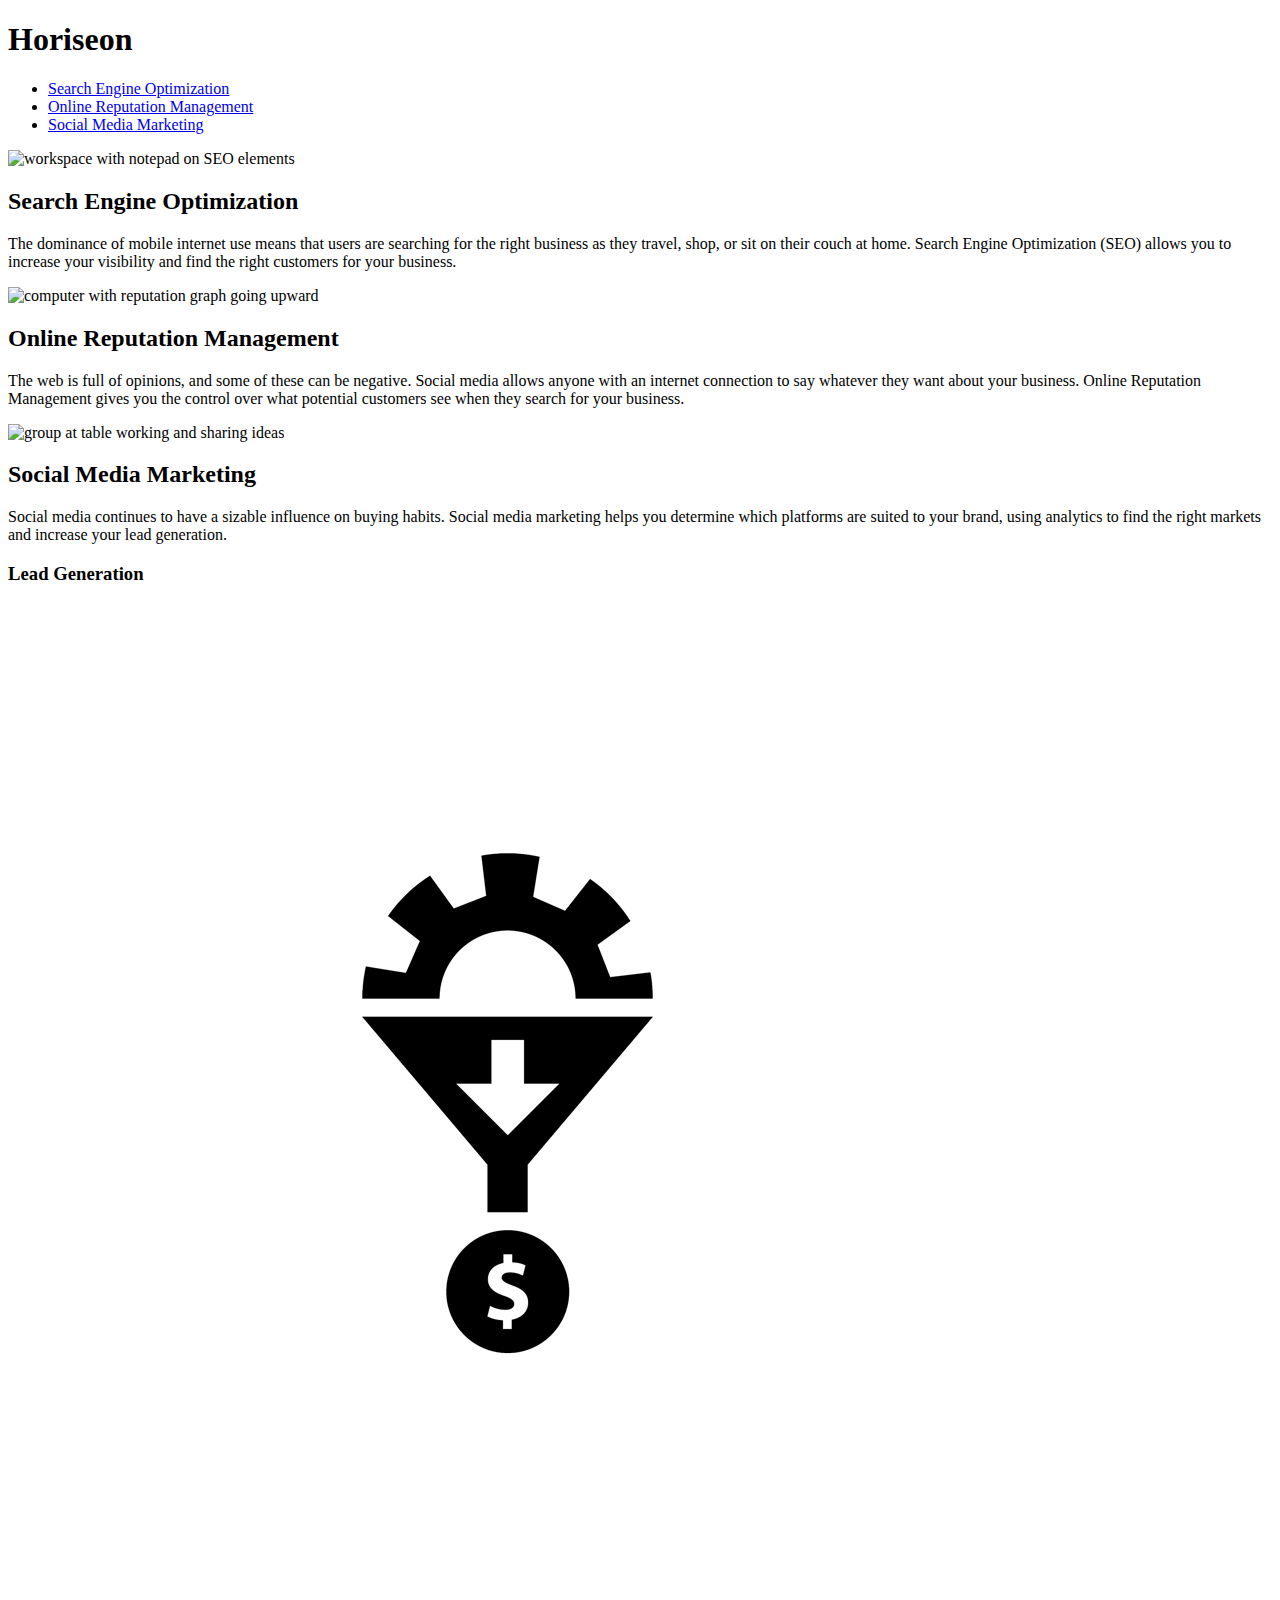
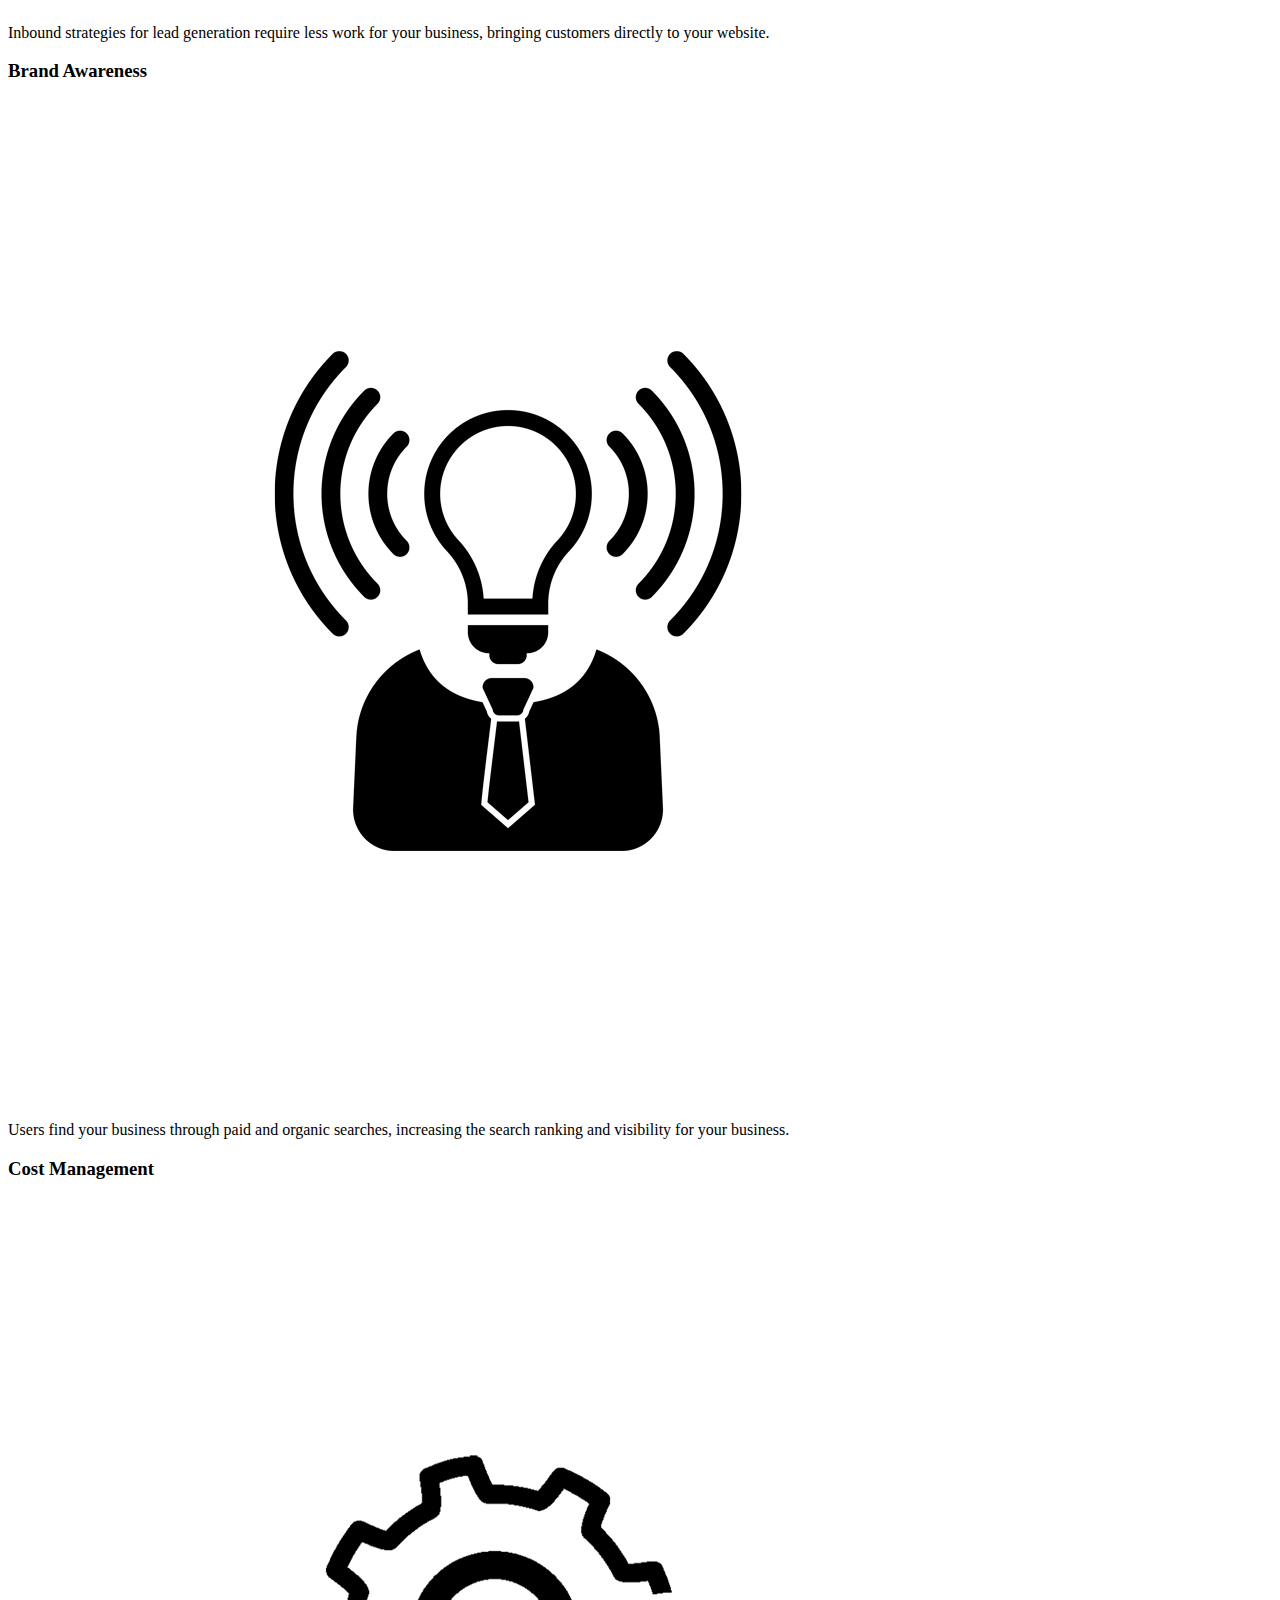
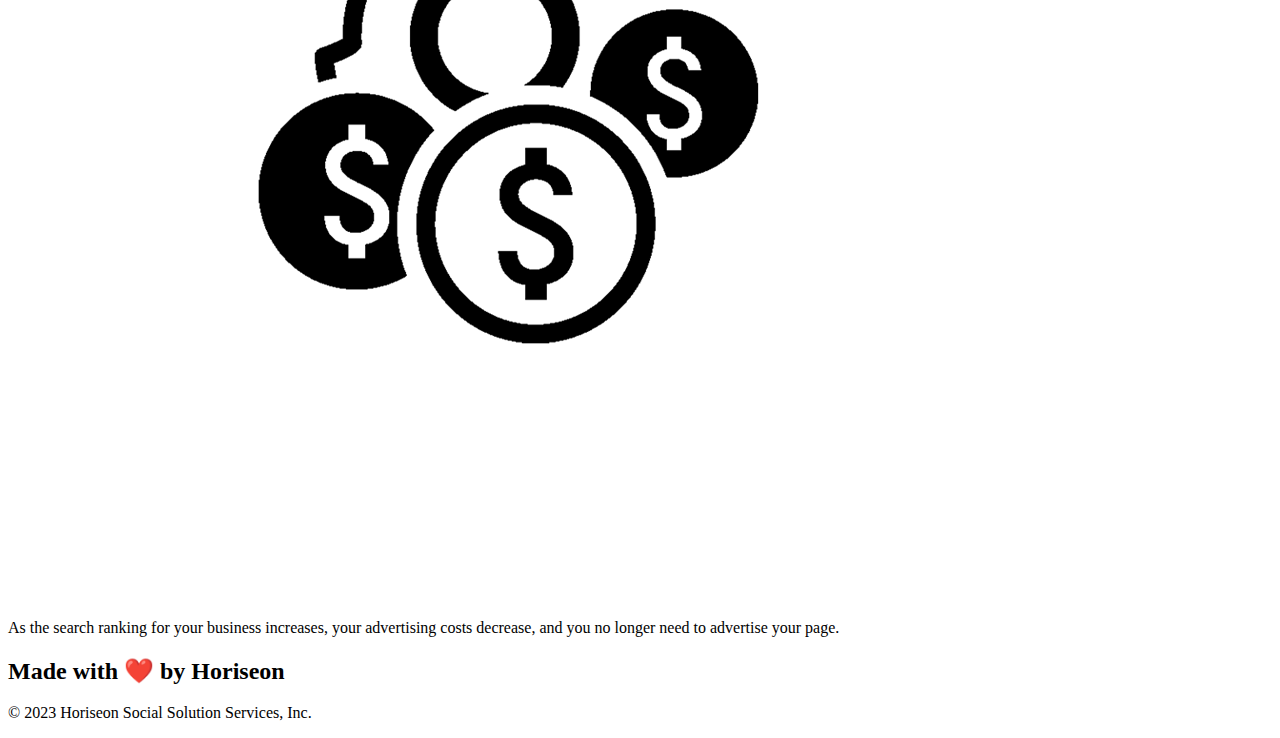
==== index.html @ 6b9ea1cb "changed file structure" ====
<!DOCTYPE html>
<html lang="en-us">

<head>
    <meta charset="UTF-8" />
    <link rel="stylesheet" type="style/css" href="./assets/css/style.css">
    <title>Horiseon Online Marketing</title>
</head>

<body>
    <nav class="header">
        <h1>Hori<span class="seo">seo</span>n</h1>
        <section>
            <ul>
                <li>
                    <a href="#search-engine-optimization">Search Engine Optimization</a>
                </li>
                <li>
                    <a href="#online-reputation-management">Online Reputation Management</a>
                </li>
                <li>
                    <a href="#social-media-marketing">Social Media Marketing</a>
                </li>
            </ul>
        </section>
    </nav>
    <section class="hero"></section>
    <main class="content">
        <section id="search-engine-optimization" class="search-engine-optimization">
            <img src="./assets/images/search-engine-optimization.jpg" class="float-left" alt="workspace with notepad on SEO elements" />
            <h2>Search Engine Optimization</h2>
            <p>
                The dominance of mobile internet use means that users are searching for the right business as they travel, shop, or sit on their couch at home. Search Engine Optimization (SEO) allows you to increase your visibility and find the right customers for your business.
            </p>
        </section>
        <section id="online-reputation-management" class="online-reputation-management">
            <img src="./assets/images/online-reputation-management.jpg" class="float-right" alt="computer with reputation graph going upward"/>
            <h2>Online Reputation Management</h2>
            <p>
                The web is full of opinions, and some of these can be negative. Social media allows anyone with an internet connection to say whatever they want about your business. Online Reputation Management gives you the control over what potential customers see when they search for your business.
            </p>
        </section>
        <section id="social-media-marketing" class="social-media-marketing">
            <img src="./assets/images/social-media-marketing.jpg" class="float-left" alt="group at table working and sharing ideas"/>
            <h2>Social Media Marketing</h2>
            <p>
                Social media continues to have a sizable influence on buying habits. Social media marketing helps you determine which platforms are suited to your brand, using analytics to find the right markets and increase your lead generation.
            </p>
        </section>
    </main>
    <aside class="benefits">
        <section class="benefit-lead">
            <h3>Lead Generation</h3>
            <img src="./assets/images/lead-generation.png" alt="half gear with arrow pointing to dollar sign"/>
            <p>
                Inbound strategies for lead generation require less work for your business, bringing customers directly to your website.
            </p>
        </section>
        <section class="benefit-brand">
            <h3>Brand Awareness</h3>
            <img src="./assets/images/brand-awareness.png" alt="person in suit with lightbulb for head"/>
            <p>
                Users find your business through paid and organic searches, increasing the search ranking and visibility for your business.
            </p>
        </section>
        <section class="benefit-cost">
            <h3>Cost Management</h3>
            <img src="./assets/images/cost-management.png" alt="gear with three dollar signs"></img>
            <p>
                As the search ranking for your business increases, your advertising costs decrease, and you no longer need to advertise your page.
            </p>
        </section>
    </aside>
    <footer class="footer">
        <h2>Made with ❤️️ by Horiseon</h2>
        <p>
            &copy; 2023 Horiseon Social Solution Services, Inc.
        </p>
    </footer>
</body>

</html>
---- assets/css/style.css ----
/* Reset default styles and apply box model */
* {
    box-sizing: border-box;
    padding: 0;
    margin: 0;
}

/* Set body background color */
body {
    background-color: #d9dcd6;
}

/* Header styles */
.header {
    padding: 20px;
    font-family: 'Trebuchet MS', 'Lucida Sans Unicode', 'Lucida Grande', 'Lucida Sans', Arial, sans-serif;
    background-color: #2a607c;
    color: #ffffff;
}

/* Header heading styles */
.header h1 {
    display: inline-block;
    font-size: 48px;
}

/* SEO text color within header */
.header h1 .seo {
    color: #d9dcd6;
}

/* Header section styles for navigation and links */
.header section {
    padding-top: 15px;
    margin-right: 20px;
    float: right;
    font-family: 'Gill Sans', 'Gill Sans MT', Calibri, 'Trebuchet MS', sans-serif;
    font-size: 20px;
}

/* Unordered list styles within header section */
.header section ul {
    list-style-type: none;
}

/* List item styles within header section */
.header section ul li {
    display: inline-block;
    margin-left: 25px;
}

/* Anchor styles for links */
a {
    color: #ffffff;
    text-decoration: none;
}

/* Paragraph font size */
p {
    font-size: 16px;
}

/* Hero section styles */
.hero {
    height: 800px;
    width: 100%;
    margin-bottom: 25px;
    background-image: url("../images/digital-marketing-meeting.jpg");
    background-size: cover;
    background-position: center;
}

/* Float left styles */
.float-left {
    float: left;
    margin-right: 25px;
}

/* Float right styles */
.float-right {
    float: right;
    margin-left: 25px;
}

/* Content styles */
.content {
    width: 75%;
    display: inline-block;
    margin-left: 20px;
}

/* Benefits section styles */
.benefits {
    margin-right: 20px;
    padding: 20px;
    clear: both;
    float: right;
    width: 20%;
    height: 100%;
    font-family: 'Gill Sans', 'Gill Sans MT', Calibri, 'Trebuchet MS', sans-serif;
    background-color: #2589bd;
}

/* Individual benefit styles */
.benefit-lead, .benefit-brand, .benefit-cost {
    margin-bottom: 32px;
    color: #ffffff;
}

/* Heading styles within benefits */
.benefit-lead h3, .benefit-brand h3, .benefit-cost h3 {
    margin-bottom: 10px;
    text-align: center;
}

/* Image styles within benefits */
.benefit-lead img, .benefit-brand img, .benefit-cost img {
    display: block;
    margin: 10px auto;
    max-width: 150px;
}

/* SEO section styles */
.search-engine-optimization, .online-reputation-management, .social-media-marketing {
    margin-bottom: 20px;
    padding: 50px;
    height: 300px;
    font-family: 'Gill Sans', 'Gill Sans MT', Calibri, 'Trebuchet MS', sans-serif;
    background-color: #0072bb;
    color: #ffffff;
}

/* Image styles within SEO section */
.search-engine-optimization img, .online-reputation-management img, .social-media-marketing img {
    max-height: 200px;
}

/* Heading styles within SEO section */
.search-engine-optimization h2, .online-reputation-management h2, .social-media-marketing h2 {
    margin-bottom: 20px;
    font-size: 36px;
}

/* Footer section styles */
.footer {
    padding: 30px;
    clear: both;
    font-family: 'Trebuchet MS', 'Lucida Sans Unicode', 'Lucida Grande', 'Lucida Sans', Arial, sans-serif;
    text-align: center;
}

/* Footer heading styles */
.footer h2 {
    font-size: 20px;
}
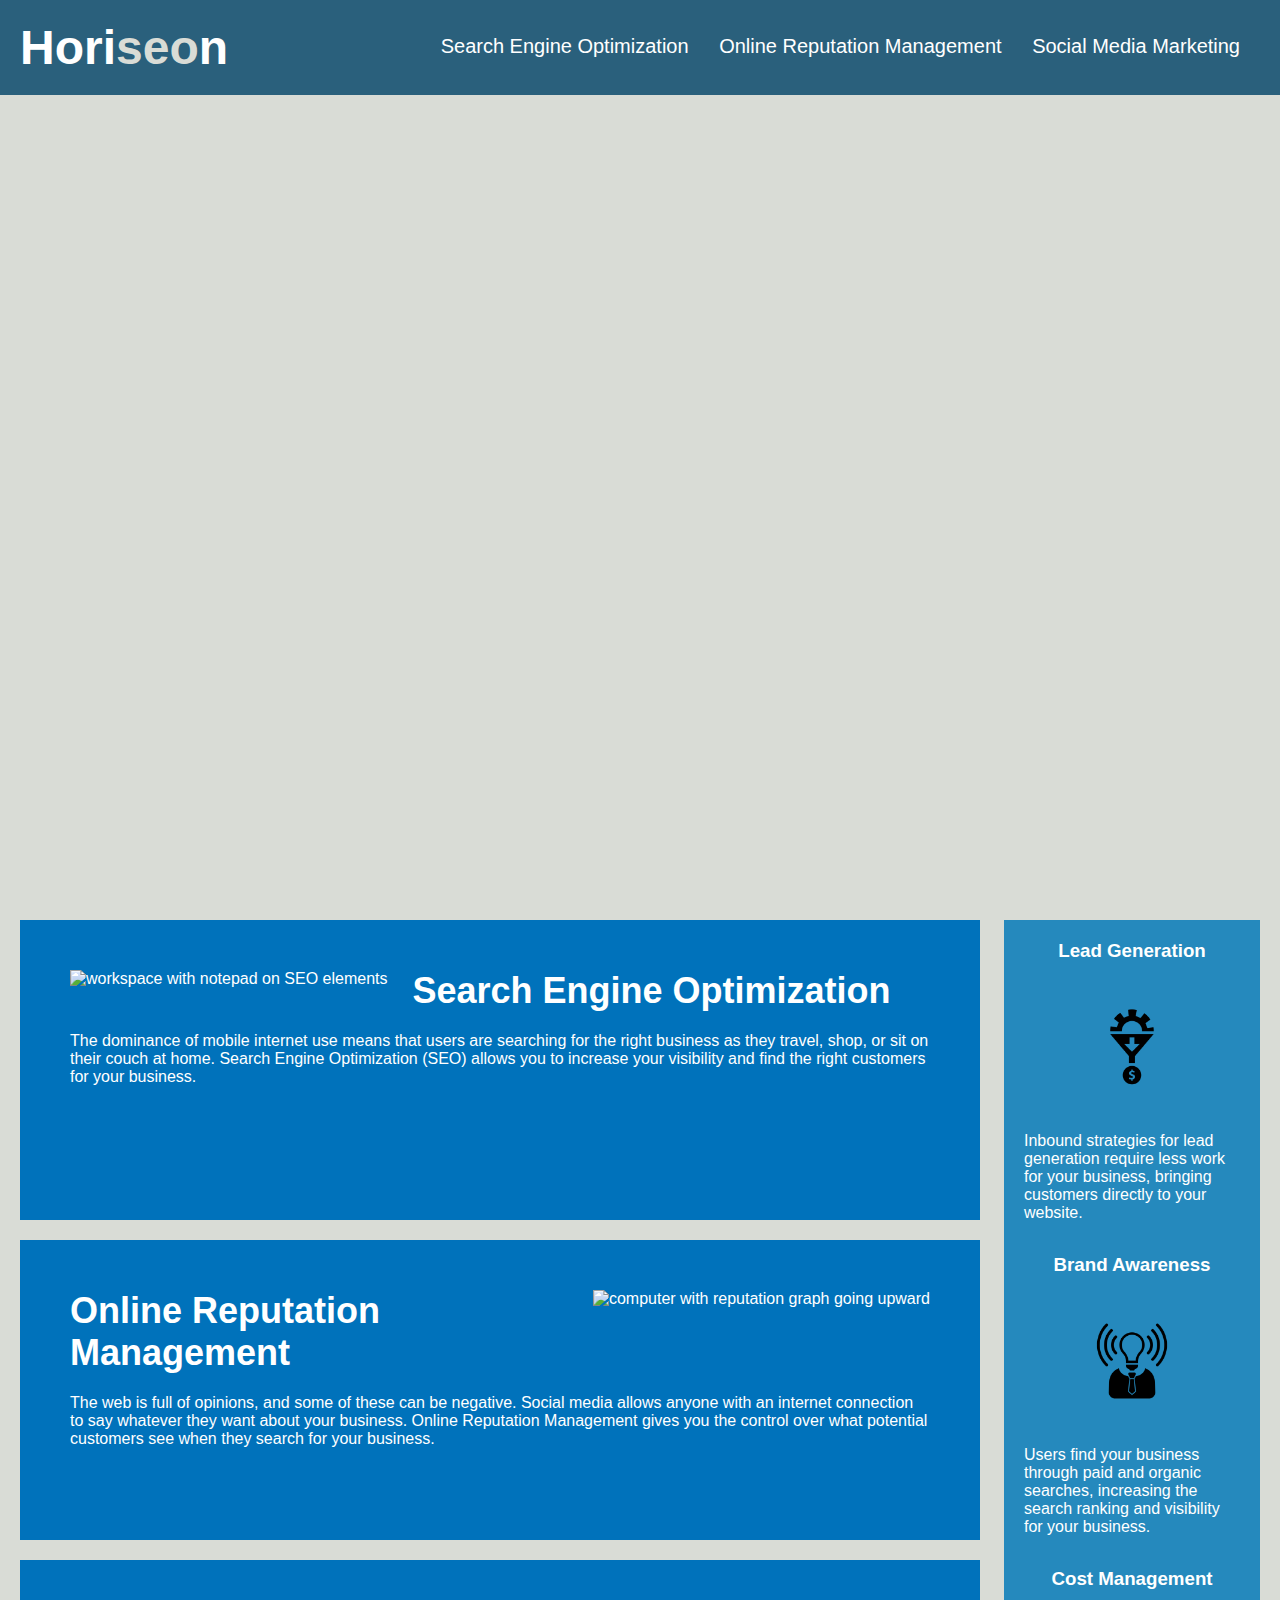
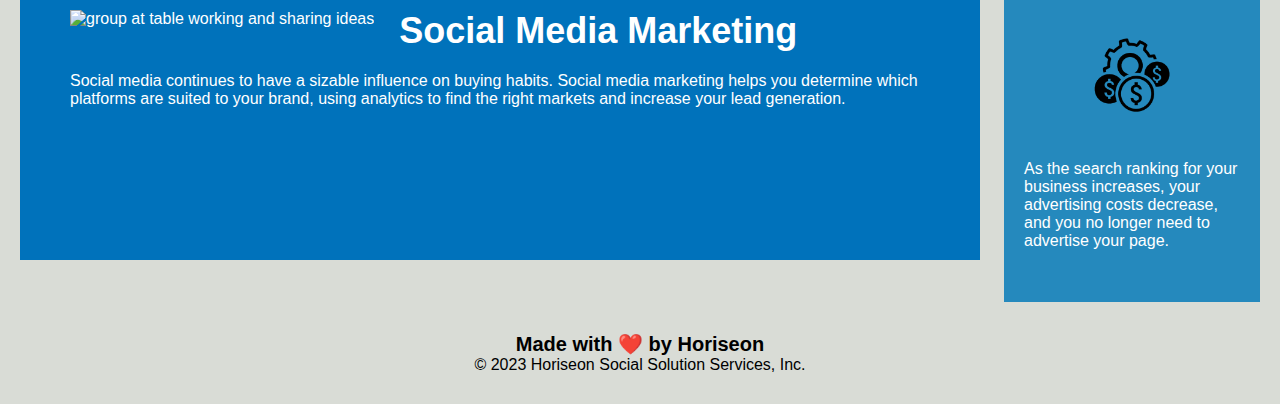
==== commit a558346d: "fixed hero images not showing up on webpage" ====
--- a/index.html
+++ b/index.html
@@ -3,7 +3,7 @@
 
 <head>
     <meta charset="UTF-8" />
-    <link rel="stylesheet" type="style/css" href="./assets/css/style.css">
+    <link rel="stylesheet" type="text/css" href="./assets/css/style.css">
     <title>Horiseon Online Marketing</title>
 </head>
 
